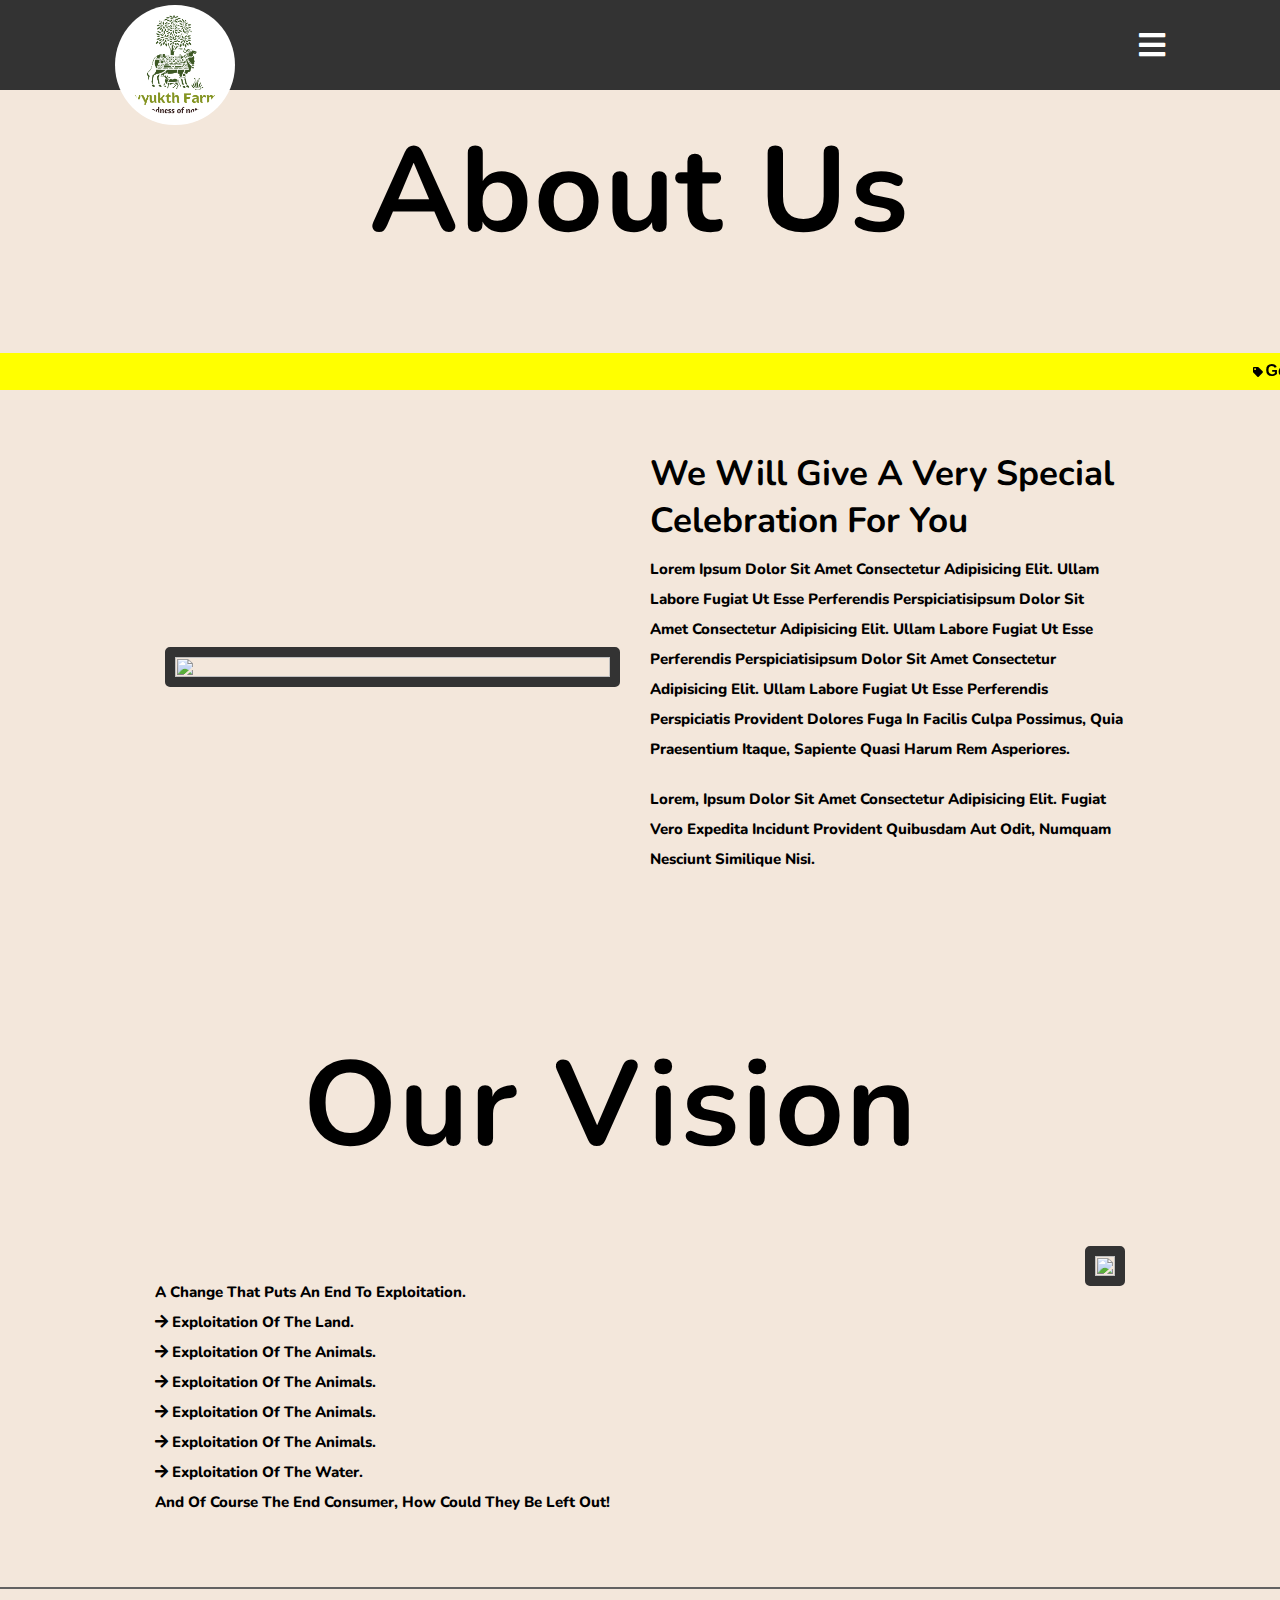
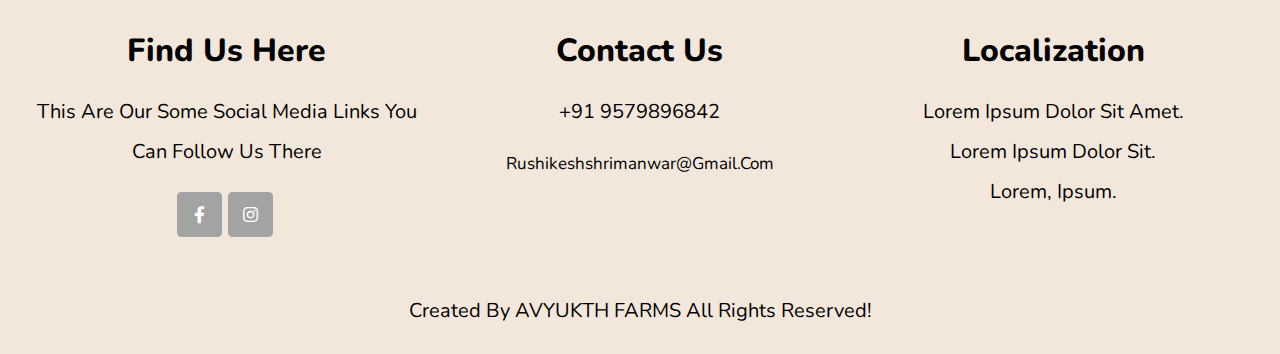
==== about.html @ 4ff85637 "hh" ====
<html lang="en">

<head>
    <meta charset="UTF-8">
    <meta name="viewport" content="width=device-width, initial-scale=1.0">
    <title>about</title>
    <link rel="stylesheet" href="css/about.css">
    <!-- swiper js -->
    <link rel="stylesheet" href="https://cdn.jsdelivr.net/npm/swiper@11/swiper-bundle.min.css" />
    <!-- font awesome -->
    <link rel="stylesheet" href="https://cdnjs.cloudflare.com/ajax/libs/font-awesome/5.15.4/css/all.min.css" />
    <link rel="stylesheet" href="https://cdnjs.cloudflare.com/ajax/libs/font-awesome/5.15.1/css/all.min.css" />
    <!-- google font -->
    <link href="https://fonts.googleapis.com/css2?family=Open+Sans&display=swap" rel="stylesheet">

</head>

<body>



    <header class="header">
        <a href="index.html" class="logo">
            <image src="images/Avyukt Farms Logo.png" class="logo">
        </a>
        <nav class="navbar">
            <a href="index.html">home</a>
            <a href="about.html">about</a>
            <a href="product.html">Products</a>
            <a href="#gallery">our gallery</a>
            <a href="#review">review</a>
            <a href="#contact">contact</a>
        </nav>
        <div id="menu-bars" class="fas fa-bars"></div>
    </header>





    <div class="headingAbout">
        <h1 class="main_heading">About Us</h1>
    </div>

    <div class="marq">

        <marquee behavior="scroll" direction="left" loop="-1">
            <div class="fas fa-tag">
                <span id="mt">
                    Get ready to go down the memory lane!
                </span>
            </div>
            <div class="fas fa-tag">
                <span id="mt">
                    Get ready to go down the memory lane!
                </span>
            </div>
            <div class="fas fa-tag">
                <span id="mt">
                    Get ready to go down the memory lane!
                </span>
            </div>
            <div class="fas fa-tag">
                <span id="mt">
                    Get ready to go down the memory lane!
                </span>
            </div>
            <div class="fas fa-tag">
                <span id="mt">
                    Get ready to go down the memory lane!
                </span>
            </div>

        </marquee>
    </div>


    <section class="about" id="about">

        <div class="row">

            <div class="image">
                <img src="https://static.wixstatic.com/media/cbc1ea_9d53078c927f43c4bae3d4184a190408~mv2.png/v1/fill/w_640,h_374,al_c,q_85,usm_0.66_1.00_0.01,enc_auto/cbc1ea_9d53078c927f43c4bae3d4184a190408~mv2.png"
                    alt="">
            </div>

            <div class="content">
                <h3>we will give a very special celebration for you</h3>
                <p>Lorem ipsum dolor sit amet consectetur adipisicing elit. Ullam labore fugiat ut esse perferendis
                    perspiciatisipsum dolor sit amet consectetur adipisicing elit. Ullam labore fugiat ut esse
                    perferendis
                    perspiciatisipsum dolor sit amet consectetur adipisicing elit. Ullam labore fugiat ut esse
                    perferendis
                    perspiciatis provident dolores fuga in facilis culpa possimus, quia praesentium itaque, sapiente
                    quasi harum rem asperiores.</p>
                <p>Lorem, ipsum dolor sit amet consectetur adipisicing elit. Fugiat vero expedita incidunt provident
                    quibusdam aut odit, numquam nesciunt similique nisi.</p>
            </div>

        </div>

    </section>


    <!-- Vision -->
    <section id="vision-section">
        <div class="row">
            <div class="content">
                <div class="headingAbout">
                    <h1 class="main_heading">Our Vision</h1>
                </div>
                <p> A change that puts an end to exploitation. <br>
                    <i class="fas fa-arrow-right"></i> Exploitation of the land.<br>
                    <i class="fas fa-arrow-right"></i> Exploitation of the animals.<br>
                    <i class="fas fa-arrow-right"></i> Exploitation of the animals.<br>
                    <i class="fas fa-arrow-right"></i> Exploitation of the animals.<br>
                    <i class="fas fa-arrow-right"></i> Exploitation of the animals.<br>
                    <i class="fas fa-arrow-right"></i> Exploitation of the water.<br>
                    And of course the end consumer, how could they be left out!<br>
                </p>
            </div>
            <div class="image">
                <img src="https://static.wixstatic.com/media/cbc1ea_9d53078c927f43c4bae3d4184a190408~mv2.png/v1/fill/w_640,h_374,al_c,q_85,usm_0.66_1.00_0.01,enc_auto/cbc1ea_9d53078c927f43c4bae3d4184a190408~mv2.png"
                    alt="">
            </div>
        </div>
    </section>






    <section class="footer">
        <div class="box-container">
            <div class="box">
                <h3>find us here</h3>
                <p>This are our some social media links you can follow us there</p>
                <div class="share">
                    <a href="#" class="fab fa-facebook-f"></a>
                    <a href="#" class="fab fa-instagram"></a>
                </div>
            </div>

            <div class="box">
                <h3>contact us</h3>
                <p>+91 9579896842</p>
                <a href="#" class="link">rushikeshshrimanwar@gmail.com</a>
            </div>

            <div class="box">
                <h3>localization</h3>
                <p>
                    Lorem ipsum dolor sit amet. <br />
                    Lorem ipsum dolor sit.<br />
                    Lorem, ipsum.
                </p>
            </div>
        </div>

        <div class="credit">
            created by <span> AVYUKTH FARMS </span> all rights reserved!
        </div>
    </section>




    <script src="js/about.js"></script>
</body>

</html>
---- css/about.css ----
@import url("https://fonts.googleapis.com/css2?family=Nunito:wght@200;600;700&display=swap");

:root {
  --main-color: rgb(240, 179, 66);
}

* {
  font-family: "Nunito", sans-serif;
  margin: 0;
  padding: 0;
  box-sizing: border-box;
  outline: none;
  border: none;
  text-decoration: none;
  text-transform: capitalize;
  transition: 0.2s linear;
  position: relative;
}

html {
  font-size: 62.5%;
  overflow-x: hidden;
  overflow-wrap: normal;
  scroll-padding-top: 7rem;
  scroll-behavior: smooth;
}

html::-webkit-scrollbar {
  width: 1rem;
}

html::-webkit-scrollbar-track {
  background: #444;
}

html::-webkit-scrollbar-thumb {
  background: var(--main-color);
  border-radius: 5rem;
}
body{
  background: #f3e7db;
}
section {
  padding: 2rem 9%;
  background: #f3e7db;
}

.heading {
  display: flex;
  align-items: center;
  padding: 4rem;
  text-transform: uppercase;
  font-size: 3rem;
  letter-spacing: 0.2rem;
}

.header {
  position: sticky;
  top: 0;
  left: 0;
  right: 0;
  z-index: 10000;
  background: #333;
  display: flex;
  align-items: center;
  justify-content: space-between;
  padding: 1.5rem 9%;
  height: 9rem;
}


.btn {
  margin-top: 1rem;
  display: inline-block;
  padding: 0.8rem 3rem;
  font-size: 1.7rem;
  border-radius: 0.5rem;
  background: #3a3a3a;
  color: #fff;
  cursor: pointer;
  font-weight: 600;
}

.btn:hover {
  background: #666666;
}

.btn a {
  color: #fff;
}

.header .logo img {
  width: 12rem;
  background-color: #fff;
  border-radius: 50%;
  padding: 1rem;
  margin-top: 4rem;
}

.header .navbar a {
  font-size: 1.7rem;
  color: #fff;
  margin-left: 2rem;
  font-weight: bold;
}

.header .navbar a:hover {
  color: white;
  border-bottom: 0.2rem solid var(--main-color);
  padding-bottom: 0.5rem;
}

#menu-bars {
  font-size: 3rem;
  color: #fff;
  cursor: pointer;
}

.header .navbar {
  position: absolute;
  top: 100%;
  left: 0;
  right: 0;
  border-top: 0.1rem solid #222;
  background: #333;
  clip-path: polygon(0 0, 100% 0, 100% 0, 0 0);
}

.header .navbar.active {
  clip-path: polygon(0 0, 100% 0, 100% 100%, 0% 100%);
}

.fa-times {
  transform: rotate(180deg);
}

.header .navbar a {
  display: flex;
  background: #222;
  border-radius: 0.5rem;
  padding: 1.3rem;
  margin: 1.3rem;
  font-size: 2rem;
}

.home .content h3 {
  font-size: 4rem;
}

.marq {
  padding: 1rem 0;
  font-family: "Roboto", sans-serif;
  background: yellow;
}

#mt {
  font-family: "Roboto", sans-serif;
  padding-right: 1rem;
  font-weight: lighter;
  font-size: medium;
}

.headingAbout {
  display: flex;
  align-items: center;
  justify-content: center;
  margin-top: 2rem;
  margin-bottom: 8rem;
  font-size: 6rem;
  letter-spacing: 0.2rem;
}


.about .row,
.row {
  display: flex;
  align-items: center;
  flex-wrap: wrap;
  gap: 2rem;
  margin: 3rem;
}

.about .row .image,
.row {
  flex: 1 1 45rem;
  padding: 1rem;
}

.about .row .image img,
.row .image img {
  width: 100%;
  border-radius: 0.5rem;
  border: 1rem solid #333;
}

.about .row .content,
.row .content {
  flex: 1 1 45rem;
}

.about .row .content h3,
.row .content h3 {
  font-size: 3.5rem;
}

.about .row .content p,
.row .content p {
  font-size: 1.5rem;
  padding: 1rem 0;
  line-height: 2;
  font-weight: 800;
}

.about .heading {
  margin-top: 3rem;
}

.footer {
  border-top: 2px solid #626262;
  background: #f3e7db;
  text-align: center;
  padding: 3rem;
}

.footer .box-container {
  display: grid;
  grid-template-columns: repeat(auto-fit, minmax(30rem, 1fr));
  gap: 2rem;
}

.footer .box-container .box h3 {
  font-size: 3.2rem;
  text-transform: capitalize;
  color: var(--primary-color);
  padding: 1rem 0;
  font-weight: 800;
}

.footer .box-container .box p {
  font-size: 2rem;
  line-height: 2;
  color: black;
  padding: 1rem 0;
  font-weight: normal;
}

.footer .box-container .box .share {
  margin-top: 1rem;
}

.footer .box-container .box .share a {
  height: 4.5rem;
  width: 4.5rem;
  line-height: 4.5rem;
  border-radius: 10%;
  font-size: 1.7rem;
  background: #a3a3a3;
  color: white;
  margin-right: 0.3rem;
  text-align: center;
}

.footer .box-container .box .share a:hover {
  background: white;
  color: #a3a3a3;
}

.footer .box-container .box .link {
  font-size: 1.7rem;
  line-height: 2;
  color: var(--primary-color);
  padding: 0.5rem 0;
  display: block;
}

.footer .box-container .box .link:hover {
  color: var(--secondary);
}

.footer .credit {
  text-align: center;
  margin-top: 3rem;
  padding-top: 3rem;
  font-size: 2rem;
  text-transform: capitalize;
  color: var(--primary-color);
  border-top: 0.1rem solid var(--black);
}

.footer .credit span {
  color: var(--secondary);
}

/* media queries  */

@media (max-width: 991px) {
  html {
    font-size: 55%;
  }

  .header {
    padding: 1.5rem 2rem;
  }

  section {
    padding: 2rem;
  }

  .service {
    flex-direction: column;
    align-items: center;
  }

  .home .home-slider .swiper-slide,
  .Gry .home-slider .swiper-slide {
    width: 40rem;
  }
}

@media (max-width: 768px) {
  #menu-bars {
    display: initial;
  }

  .header .navbar {
    position: absolute;
    top: 100%;
    left: 0;
    right: 0;
    border-top: 0.1rem solid #222;
    background: #333;
    clip-path: polygon(0 0, 100% 0, 100% 0, 0 0);
  }

  .header .navbar.active {
    clip-path: polygon(0 0, 100% 0, 100% 100%, 0% 100%);
  }

  .fa-times {
    transform: rotate(180deg);
  }

  .header .navbar a {
    display: flex;
    background: #222;
    border-radius: 0.5rem;
    padding: 1.3rem;
    margin: 1.3rem;
    font-size: 2rem;
  }

  .home .content h3 {
    font-size: 4rem;
  }
}

@media (max-width: 450px) {
  html {
    font-size: 50%;
  }

  .home .home-slider .swiper-slide {
    width: 27rem;
  }

  .contact form .inputBox input {
    width: 100%;
  }

  .home .home-slider .swiper-slide,
  .Gry .home-slider .swiper-slide {
    width: 35rem;
  }
}
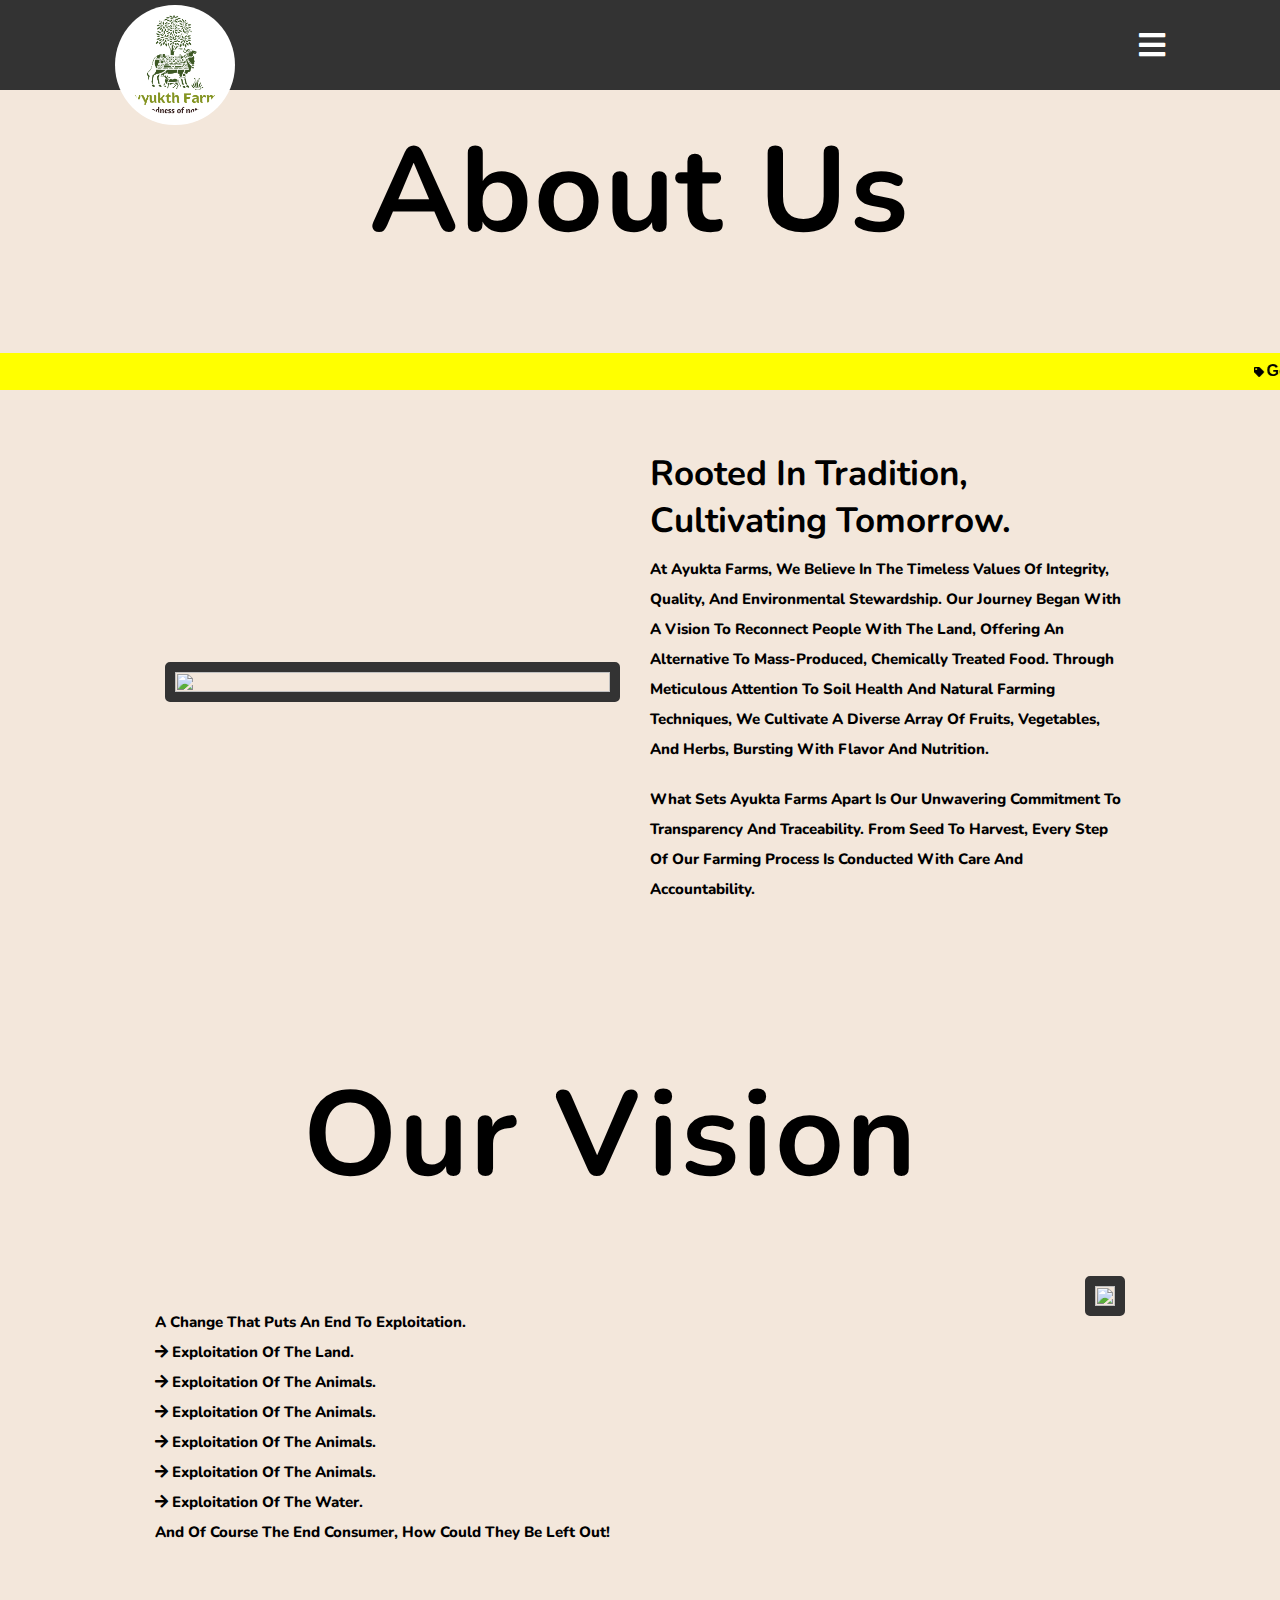
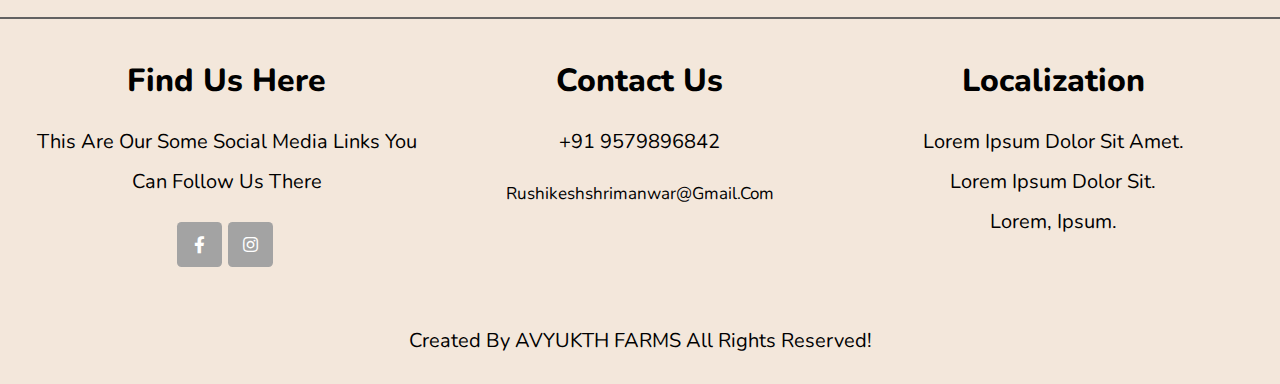
==== commit 2c59d421: "about changed" ====
--- a/about.html
+++ b/about.html
@@ -85,16 +85,14 @@
             </div>
 
             <div class="content">
-                <h3>we will give a very special celebration for you</h3>
-                <p>Lorem ipsum dolor sit amet consectetur adipisicing elit. Ullam labore fugiat ut esse perferendis
-                    perspiciatisipsum dolor sit amet consectetur adipisicing elit. Ullam labore fugiat ut esse
-                    perferendis
-                    perspiciatisipsum dolor sit amet consectetur adipisicing elit. Ullam labore fugiat ut esse
-                    perferendis
-                    perspiciatis provident dolores fuga in facilis culpa possimus, quia praesentium itaque, sapiente
-                    quasi harum rem asperiores.</p>
-                <p>Lorem, ipsum dolor sit amet consectetur adipisicing elit. Fugiat vero expedita incidunt provident
-                    quibusdam aut odit, numquam nesciunt similique nisi.</p>
+                <h3>Rooted in Tradition, Cultivating Tomorrow.</h3>
+                <p class="about-info">At Ayukta Farms, we believe in the timeless values of integrity, quality, and
+                    environmental stewardship. Our journey began with a vision to reconnect people with the land,
+                    offering an alternative to mass-produced, chemically treated food. Through meticulous attention to
+                    soil health and natural farming techniques, we cultivate a diverse array of fruits, vegetables, and
+                    herbs, bursting with flavor and nutrition.</p>
+                <p>What sets Ayukta Farms apart is our unwavering commitment to transparency and traceability. From seed
+                    to harvest, every step of our farming process is conducted with care and accountability.</p>
             </div>
 
         </div>
